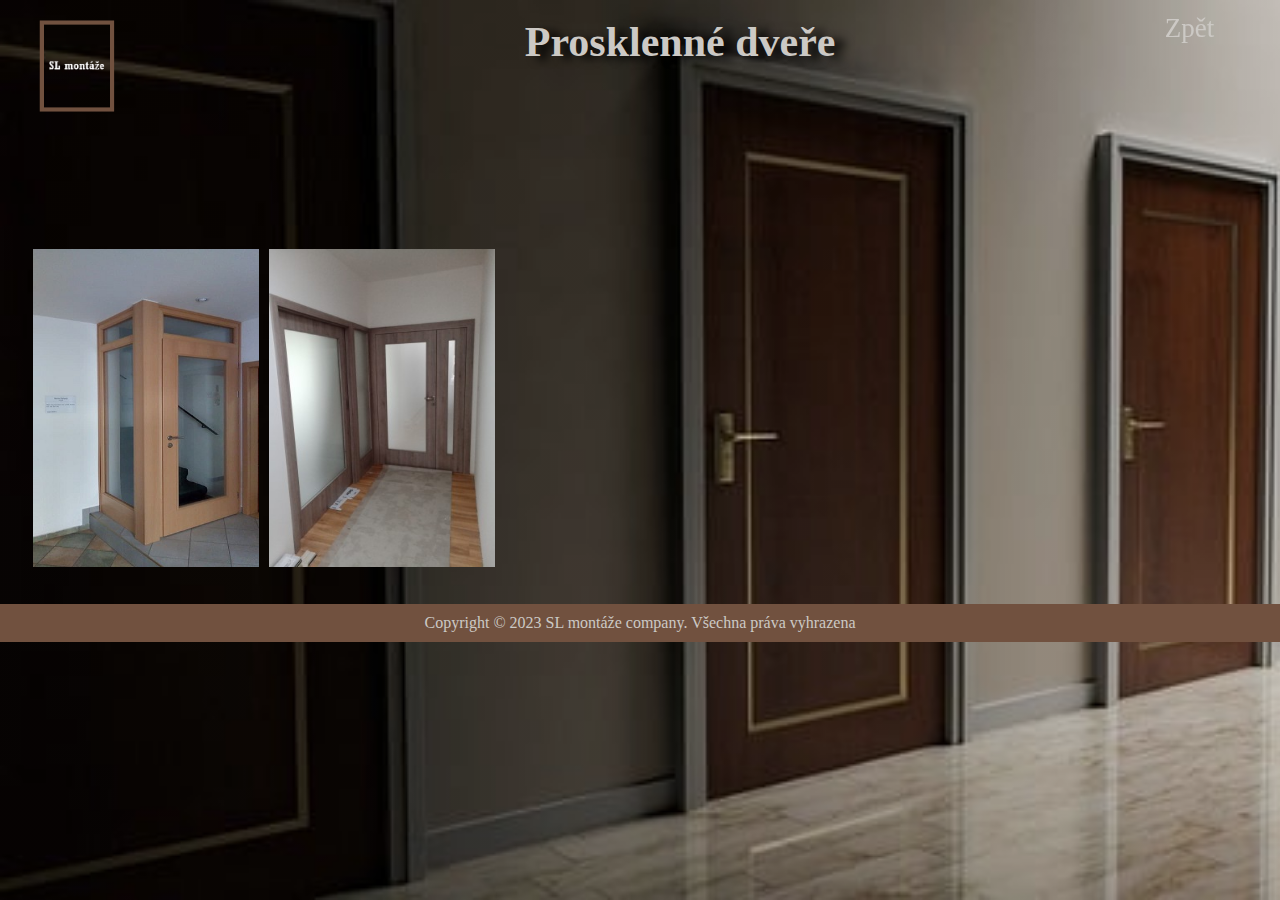
==== prosklenneDvere.html @ ac9b8644 "mozna hotovo" ====
<!DOCTYPE html>
<html lang="en">
<head>
    <meta charset="UTF-8">
    <meta name="viewport" content="width=device-width, initial-scale=1.0">
    <title>Plné dveře</title>
    <link rel="stylesheet" href="plneDvere.css">
    
</head>
    <h1>Prosklenné dveře</h1>
        <div class="zpet"> <a href="index.html">Zpět</a></div>
        <div id="logo"><img src="img/logo.png" alt=""></div>
      <!-- Fotky -->
      <div class="dvereFoto">
            <img src="img/dreveneProsklenne.jpg">
            <img src="img/Posuvne-do-pouzdra,dvojkridle-reverzni-dvere.jpg">
      </div>

      <footer class="footer-page">
        <div class="row">
            <div class="footer-text">
                Copyright &copy; 2023 SL montáže company. Všechna práva vyhrazena
            </div>
        </div>
<body>
    
</body>
</html>
---- plneDvere.css ----
* {
    margin: 0px;
    padding: 0px;
    box-sizing: border-box;
}


body {
    background: linear-gradient(rgba(0,0,0,0.2),rgba(0,0,0,0.2)), url("img/doors-1613314_640.jpg");
    background-size: cover;
    height: 100vh;
    background-attachment:fixed;
}
/*****Row*****/
.row {
    max-width: 1140px;
    margin: 0 auto;
    overflow: hidden;
    zoom: 1;
}

.row:before,
.row:after {
    content:"";
    display:table;
}
.row:after {
    clear:both;
}

/*****Main*****/
h1 {
    position: absolute;
    color: rgb(204, 201, 197);
    top: 2%;
    left:41%;
    display: block;
    font-size: 42px;
    text-shadow: 10px 3px 10px black;
}

#logo img{
    padding-top: 20px;
    width: 77px;
    top: 13%;
    margin-left: 3%;
}

.zpet a {
    position: fixed;
    font-size: 27px;
    text-decoration: none;
    color:  rgb(204, 201, 197);
    cursor: pointer;
    margin-left: 91%;
    margin-top: 1%;
}
.zpet a:hover {
    font-size: 35px;
    transition: 1s;
}

/*****Foto*****/
.dvereFoto{
    margin: 10px 30px;
    display: block;
}

.dvereFoto img{
    width: 232px;
    height: 324px;
    margin-top: 120px;
    padding: 3px;
    transition: 1s;
    overflow: hidden;
}

.dvereFoto img:hover{
    transform: scale(1.8);
}

/****Footer*****/
.footer-page {
    background-color:rgb(113, 81, 63);
    margin-top: 30px;
    color: rgb(204, 201, 197);
}

.footer-text {
    text-align: center;
    margin: 10px;
}

/*****Media*****/
@media (max-width: 700px) {
h1 {
    margin-left: -13%;
    margin-top: 10%;
    }

.zpet a {
    margin-left: 83%;
    }

.dvereFoto{
    margin-top: -9%;
    }    

.dvereFoto img {
    margin-bottom: -29%;
    margin-left: 22%;
}    
.dvereFoto img:hover{
    width: auto;
    overflow: hidden;
}
.footer-page {
    position: relative;
    margin-top: 121px;
}
}
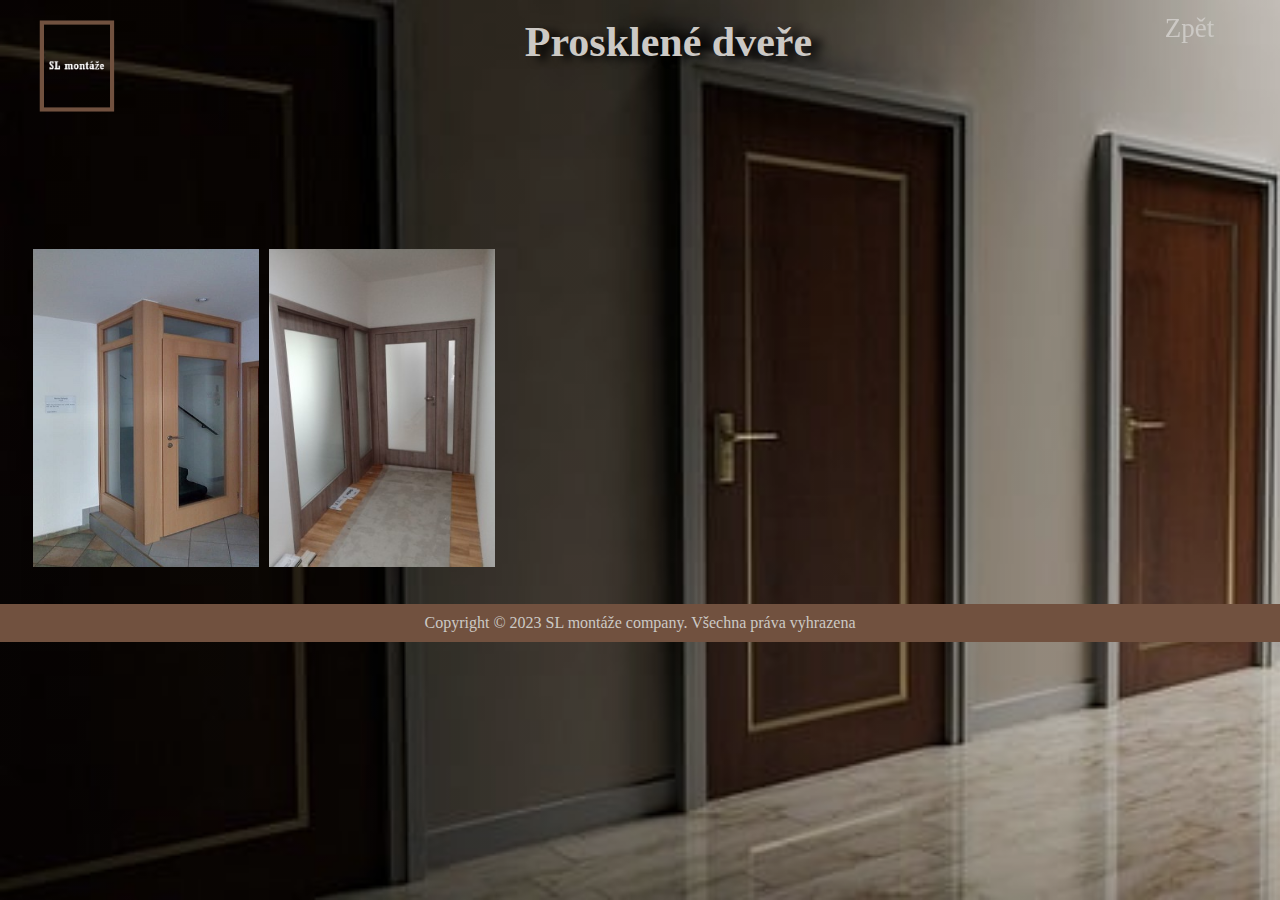
==== commit dbee8875: "uprava textovych chyb" ====
--- a/prosklenneDvere.html
+++ b/prosklenneDvere.html
@@ -7,7 +7,7 @@
     <link rel="stylesheet" href="plneDvere.css">
     
 </head>
-    <h1>Prosklenné dveře</h1>
+    <h1>Prosklené dveře</h1>
         <div class="zpet"> <a href="index.html">Zpět</a></div>
         <div id="logo"><img src="img/logo.png" alt=""></div>
       <!-- Fotky -->
